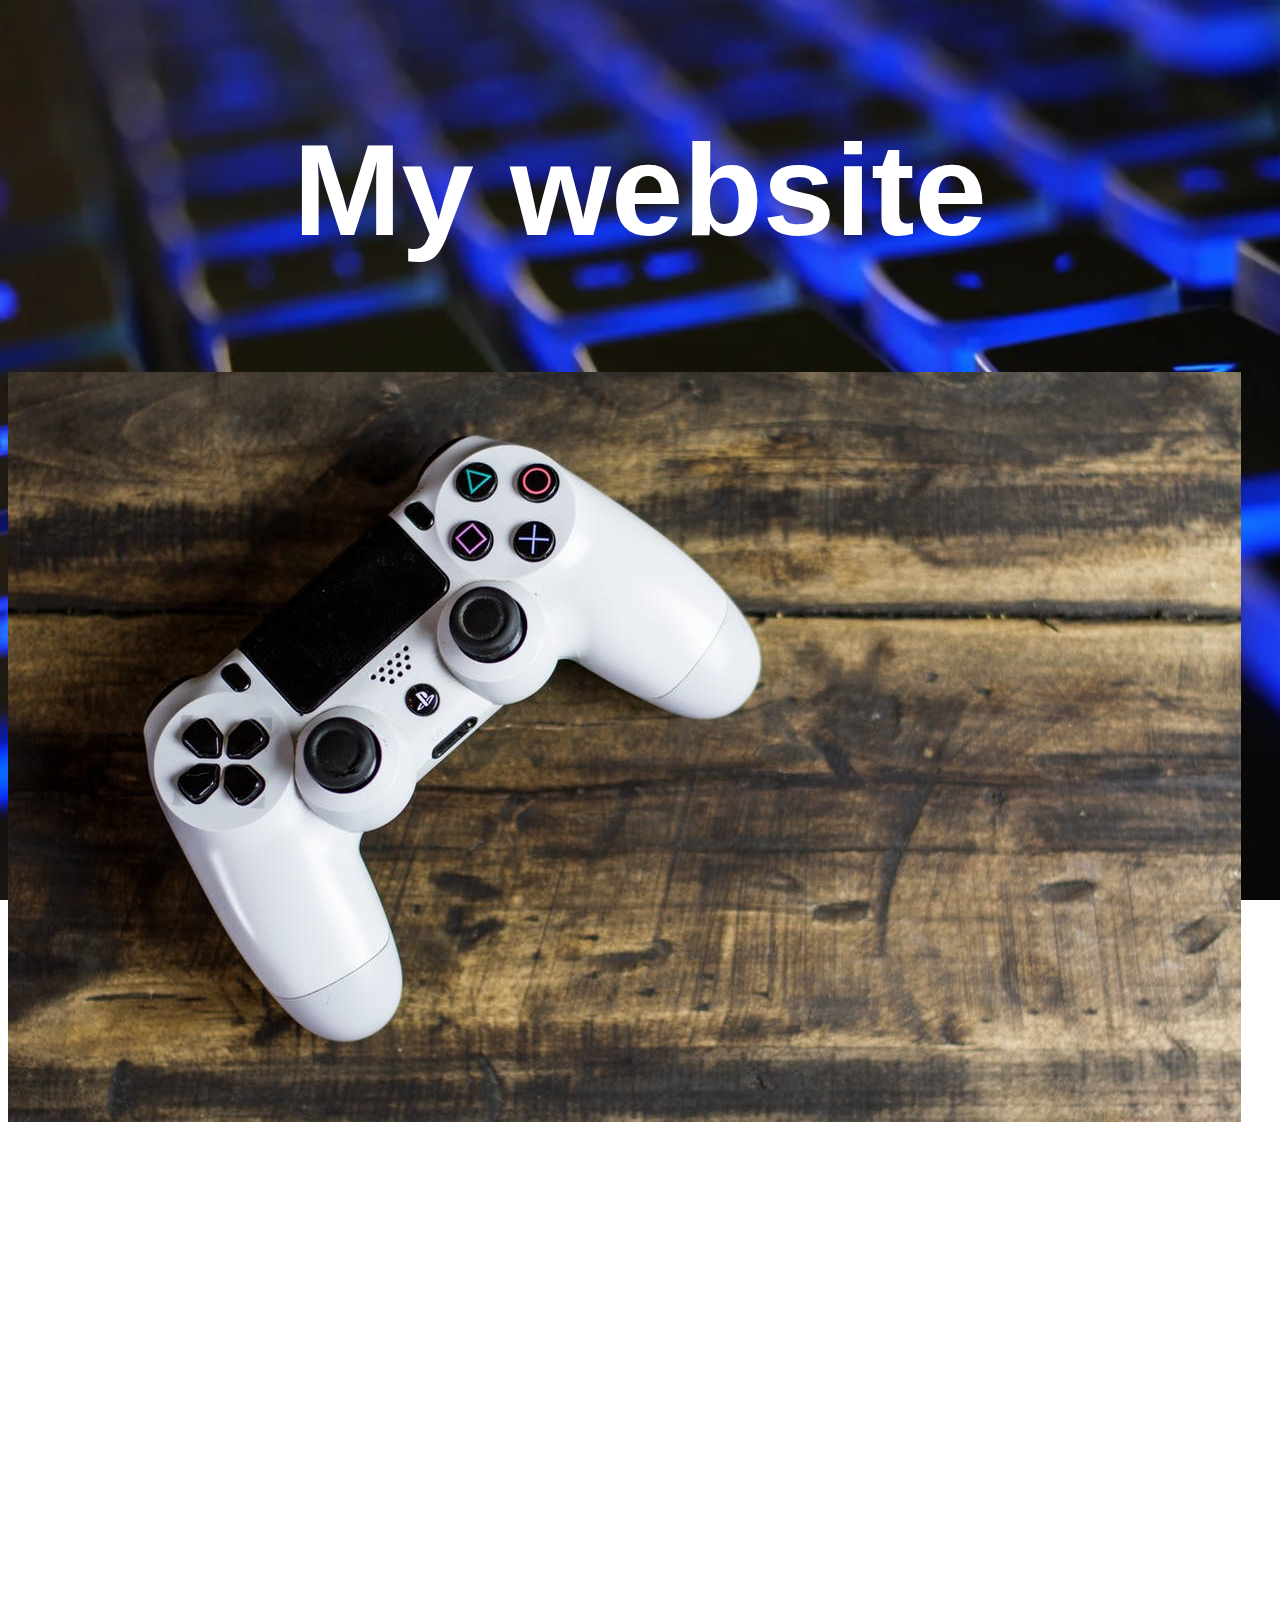
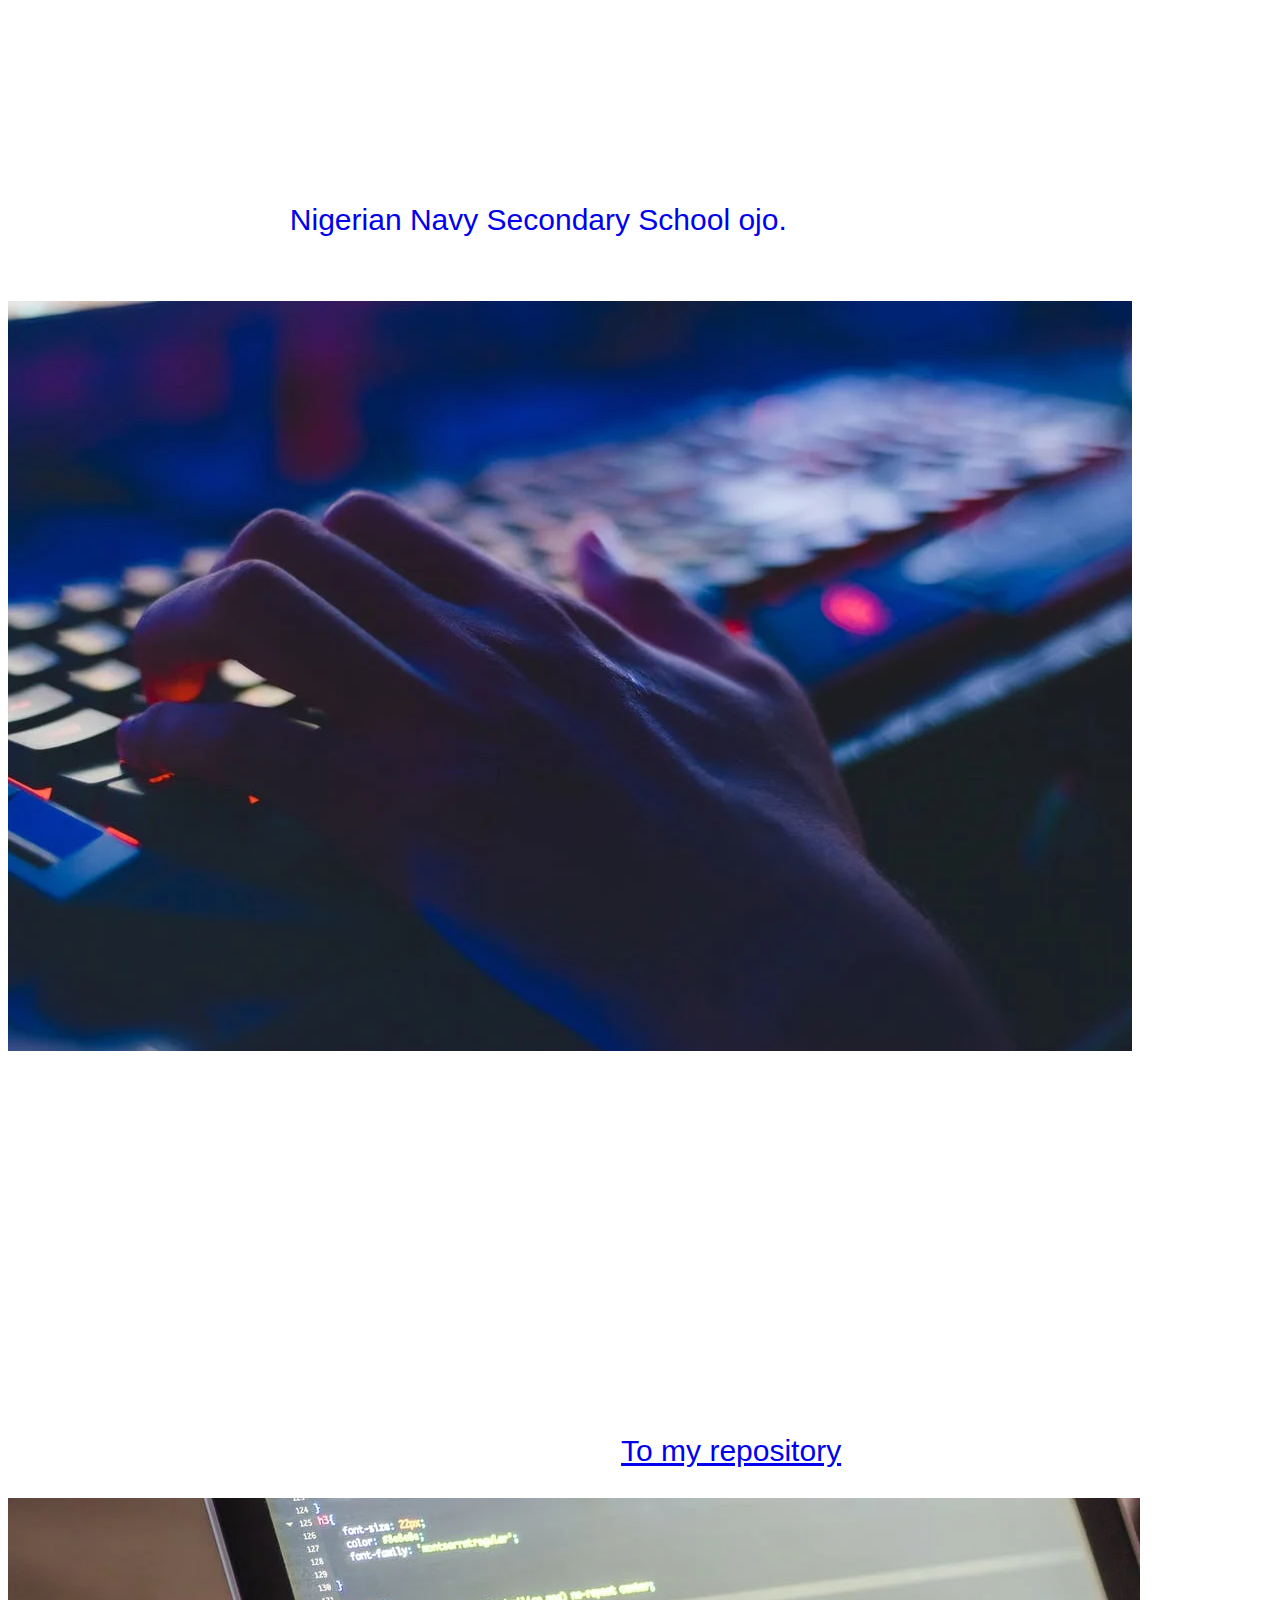
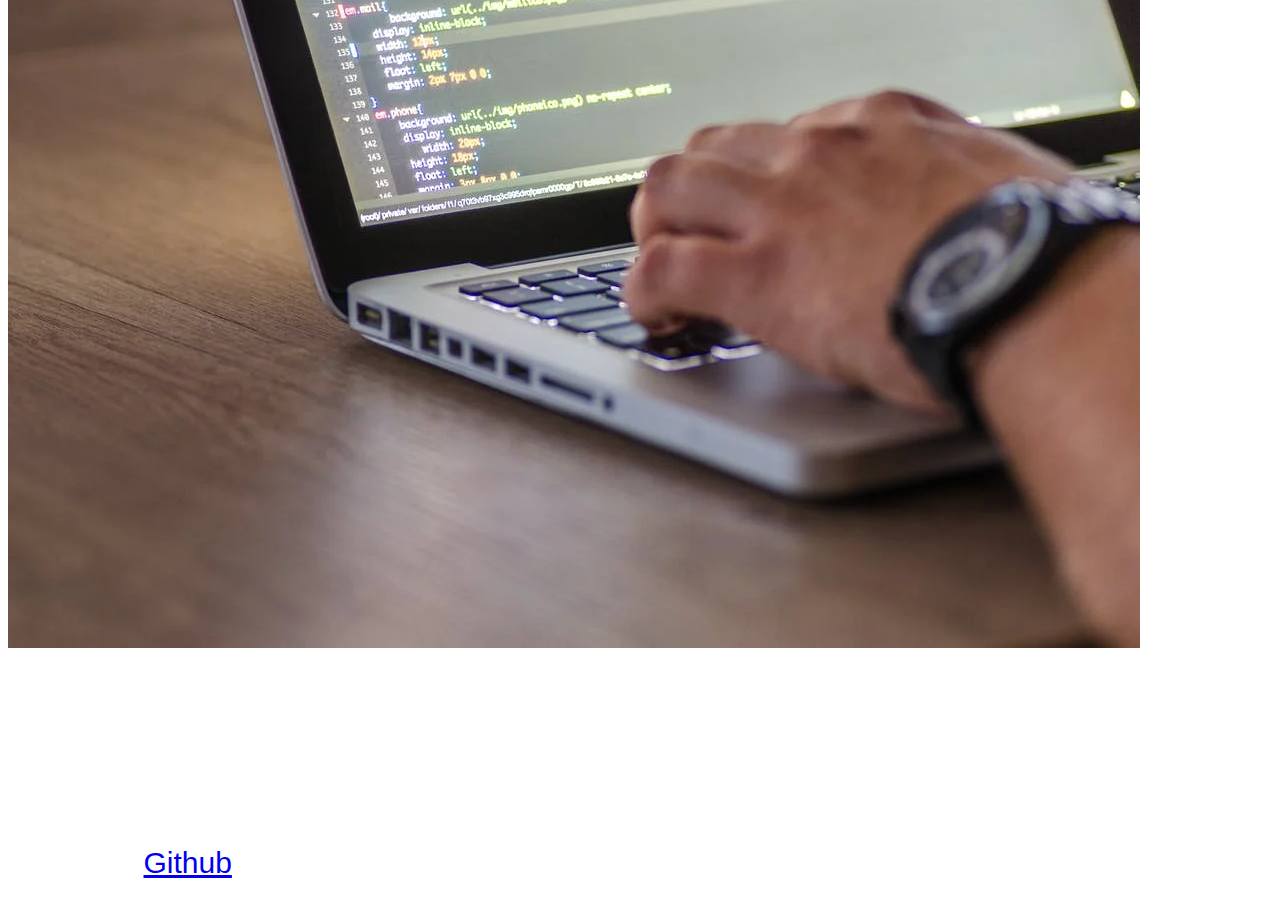
==== index.html @ fa643aad "my first code" ====
<!DOCTYPE html>
<html lang="en">
<head>
    <meta charset="UTF-8">
    <meta http-equiv="X-UA-Compatible" content="IE=edge">
    <meta name="viewport" content="width=device-width, initial-scale=1.0">
    <title>My Website</title>
    <link rel="stylesheet" href="./lesson.css">
    <link href="https://fonts.googleapis.com/css2?family=Lobster&display=swap" rel="stylesheet">
</head>
<body>
    <div class="hone"><h1>My website</h1></div>
    <img class="op"   src="./images/pexels-photo-275033.jpeg" alt="Image of the sea">
    <p>Lorem ipsum dolor sit amet consectetur adipisicing elit. Explicabo aut veritatis nobis at dolores illum totam libero consequatur, id quis. Minus, esse! Deleniti aspernatur eius qui quo natus hic consequatur minima explicabo? Animi alias dolores numquam nemo iure quisquam, consequuntur maxime sapiente! Nemo architecto ab similique asperiores earum facilis repellat vero nobis maxime nostrum. Odit minima iusto dolorem, magni possimus a voluptatibus facere consequuntur suscipit, beatae dolores tenetur illo, vitae dignissimos dolor perspiciatis molestiae sint delectus doloribus deleniti aliquid! Aperiam asperiores necessitatibus animi, perferendis, dignissimos vel id, eaque nulla quaerat expedita porro ad aliquid? Quasi aliquam illo autem dolores exercitationem.</p>
<br>
<div class="abt-me"><h2>About Me</h2></div>
<p>I am a student of the <a href="http://nnssojo.com" target="_blank" class="nnss-ojo">Nigerian Navy Secondary School ojo.</a>I am a teenager . I am learning how to code </p>
<img src="./images/keypad.webp" alt="image of a computer">
<br>
<br>
<br>
<div class="prj"><h2>Projects</h2></div>
<p>I currenty do not have a standard project ,but with time i will work on something large. So be sure to always checkout my Github repository <a href="https://github.com/Kestereliemenye/kester-file" target="_blank">To my repository </a>  </p>
<img src="/images/pexels-photo-574071.webp" alt="image of a man working on a project">
<h2>Contact us</h2>
<p>Whatsapp @+2348135620646</p>
<p>Github @ <a href="https://github.com/Kestereliemenye/kester-file.git">Github</a></p>

    
</body>
</html>
---- lesson.css ----
body{
    background: url(/images/board.webp);
   
    background-size: cover;
    background-repeat: no-repeat;
    background-position: center;
    background-attachment: fixed;
    font-family: 'Russo One',
    sans-serif;
    font-size: 30px;
}
h1{
    color: white;
    text-align: center;

}
p{
    color: white;
}
h2{
    color: white;
    
}
.hone{
    padding:20px;
    /* background-color:rgba(168, 50, 119, 0.6);
    margin: 100px 100px 50px 100px; */
    font-size:65px;

}
.abt-me{
    /* background-color:rgba(168, 50, 119, 0.6) ;
    margin: 100px 100px 50px 100px; */
    text-align: center;

    font-size:65px ;

}
.nnss-ojo{
    text-decoration: none;
}
.prj{
    /* background-color:rgba(168, 50, 119, 0.6);
    margin: 100px; */
    text-align: center;
    font-size:65px;
}
.bck-pic{
   
}
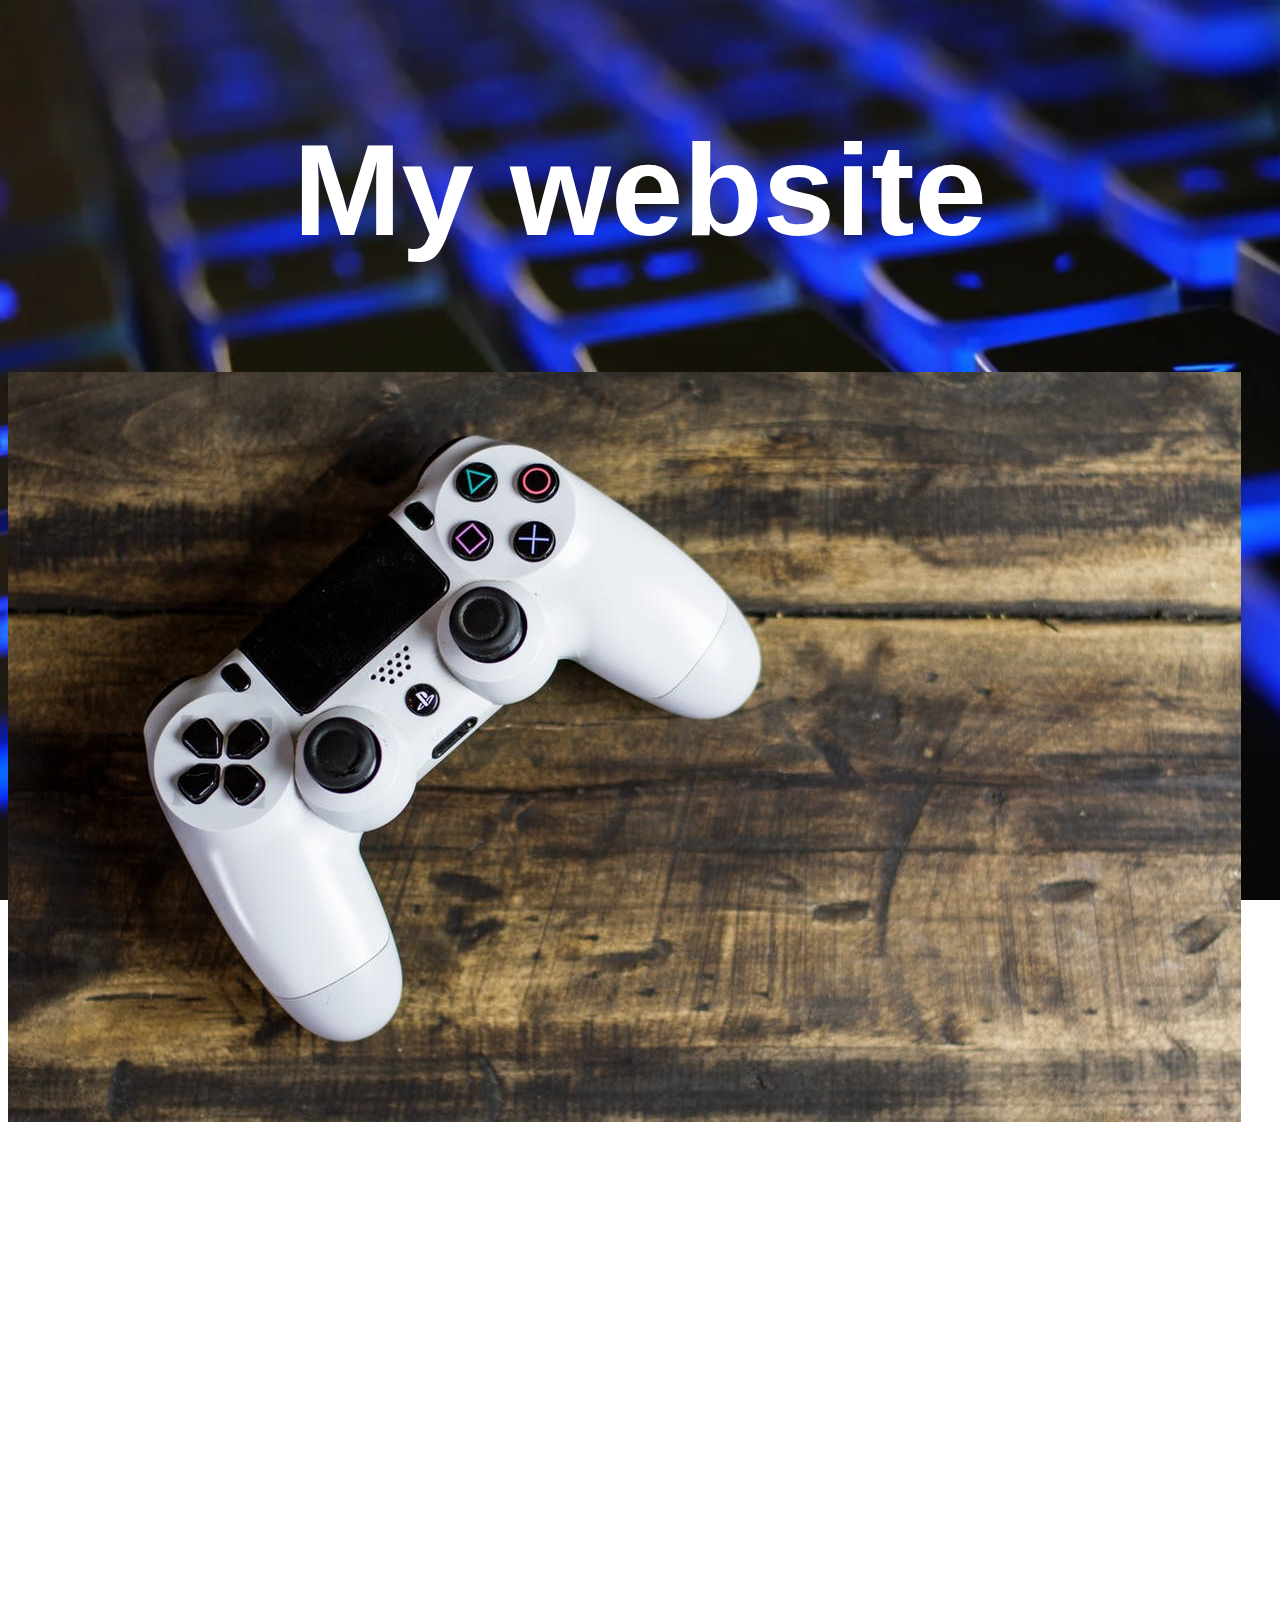
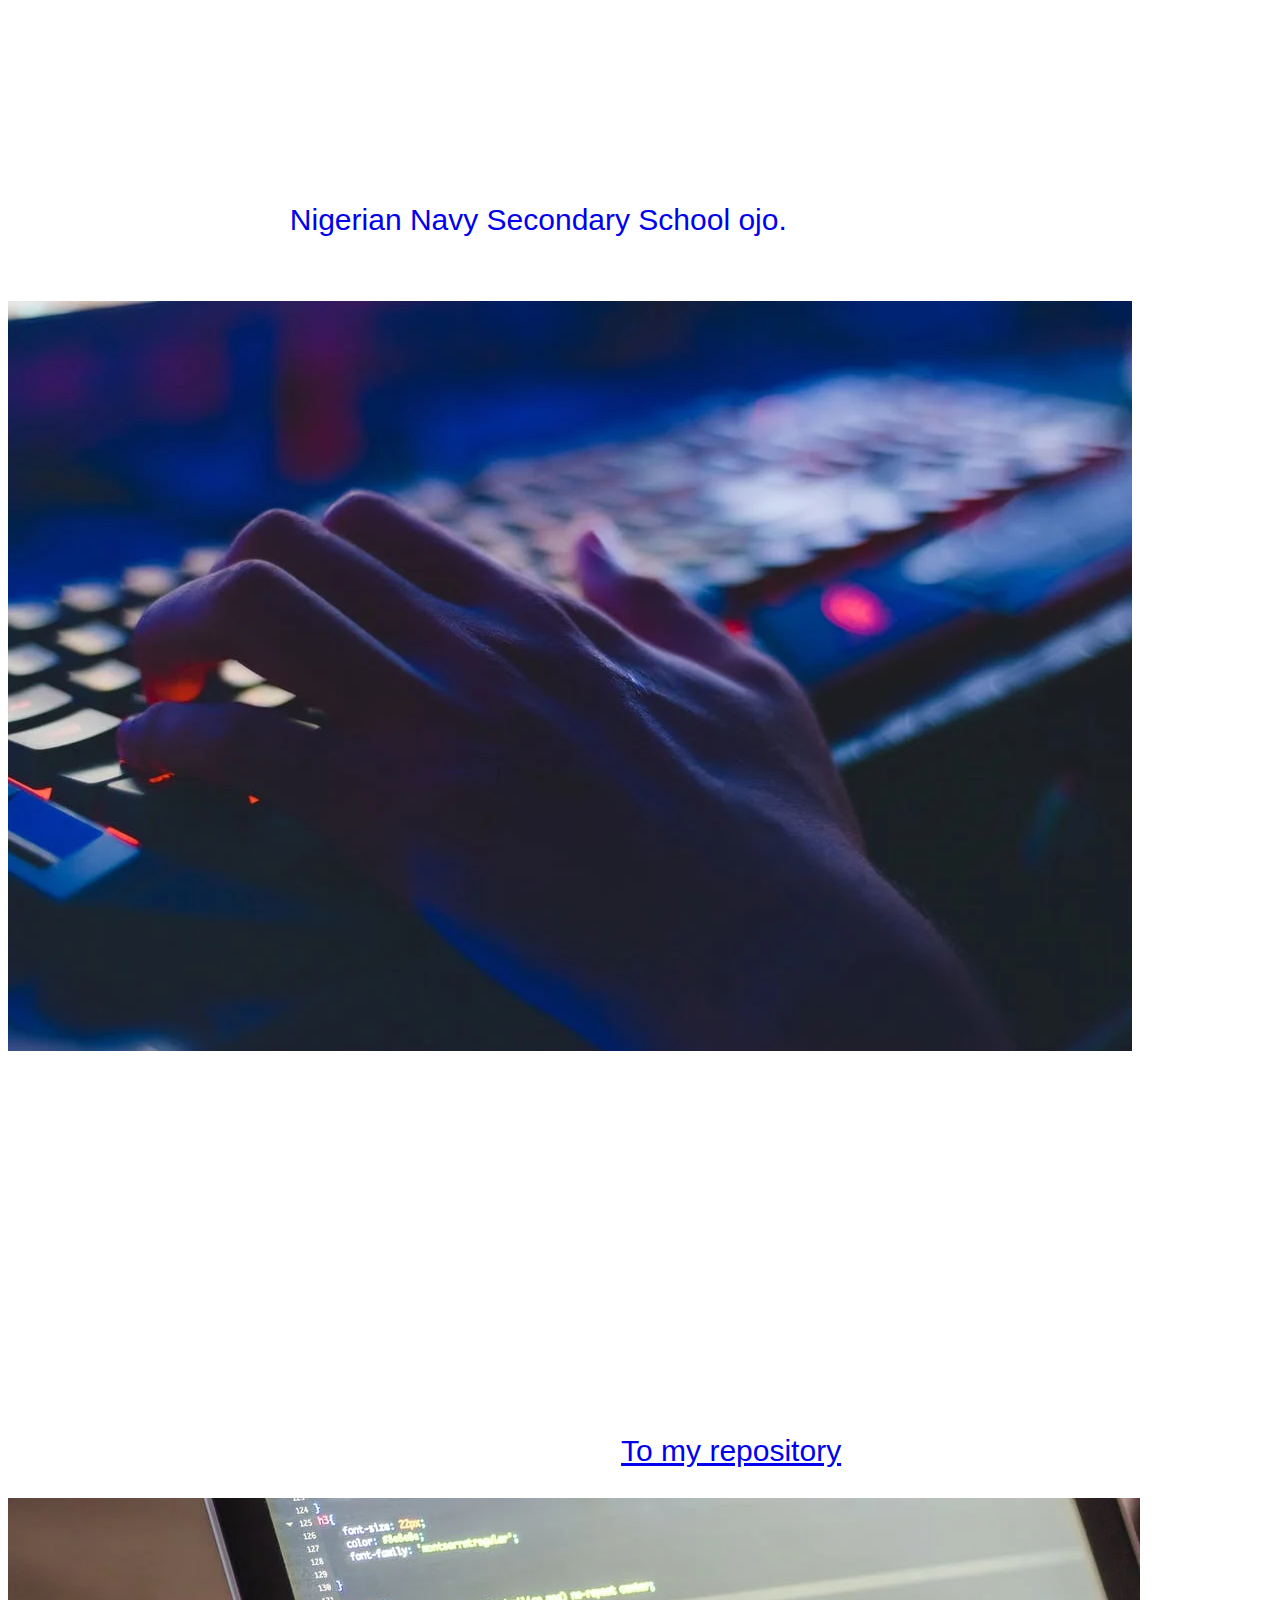
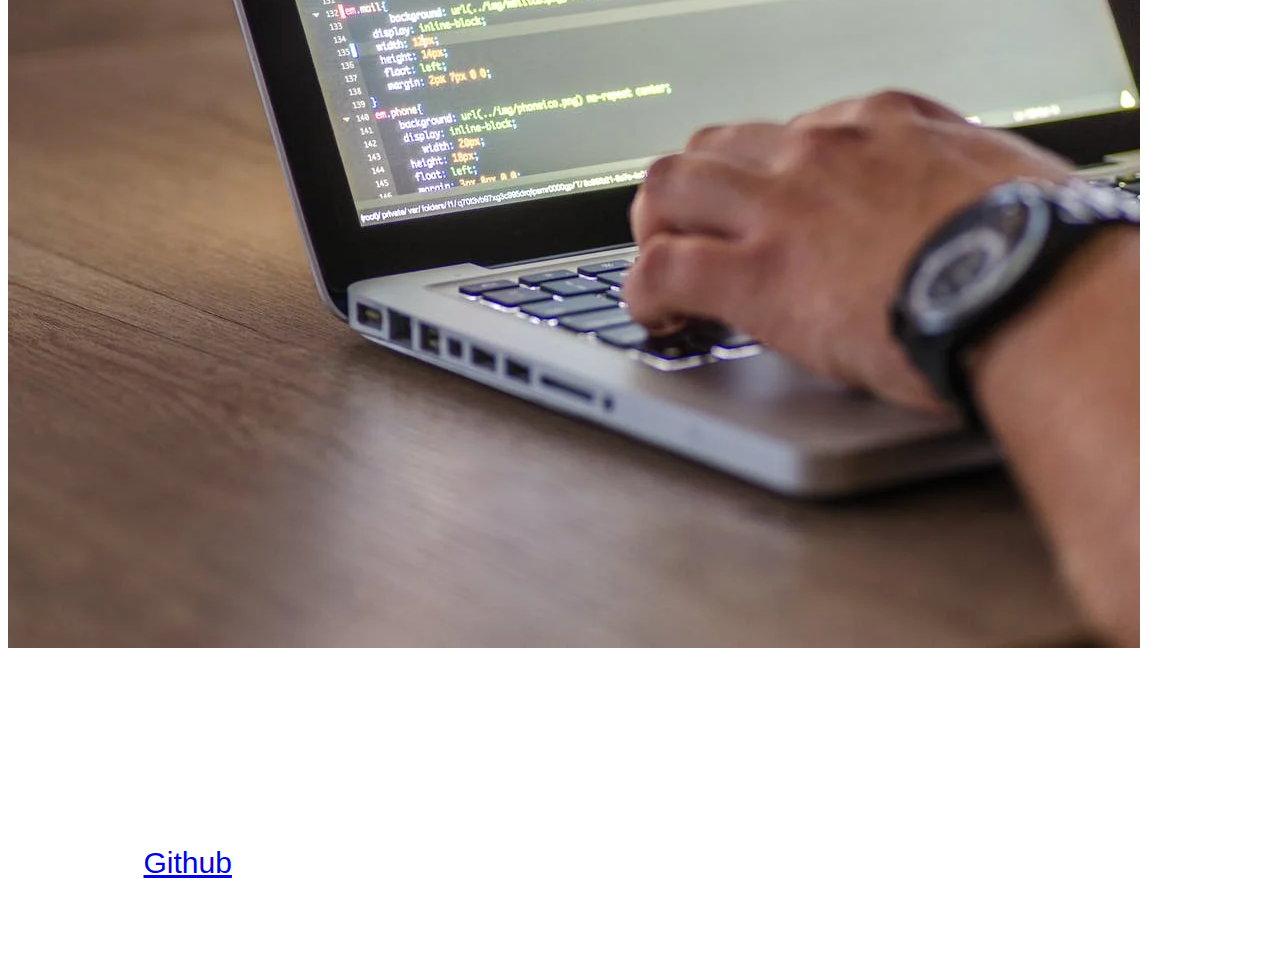
==== commit 3153ea80: "i added instagram to the contact us" ====
--- a/index.html
+++ b/index.html
@@ -4,7 +4,7 @@
     <meta charset="UTF-8">
     <meta http-equiv="X-UA-Compatible" content="IE=edge">
     <meta name="viewport" content="width=device-width, initial-scale=1.0">
-    <title>My Website</title>
+    <title>My Website - My  Journey</title>
     <link rel="stylesheet" href="./lesson.css">
     <link href="https://fonts.googleapis.com/css2?family=Lobster&display=swap" rel="stylesheet">
 </head>
@@ -25,6 +25,7 @@
 <h2>Contact us</h2>
 <p>Whatsapp @+2348135620646</p>
 <p>Github @ <a href="https://github.com/Kestereliemenye/kester-file.git">Github</a></p>
+<p>Instagram @</p>
 
     
 </body>
--- a/lesson.css
+++ b/lesson.css
@@ -45,6 +45,4 @@
     text-align: center;
     font-size:65px;
 }
-.bck-pic{
-   
-}
+.bck-pic{}
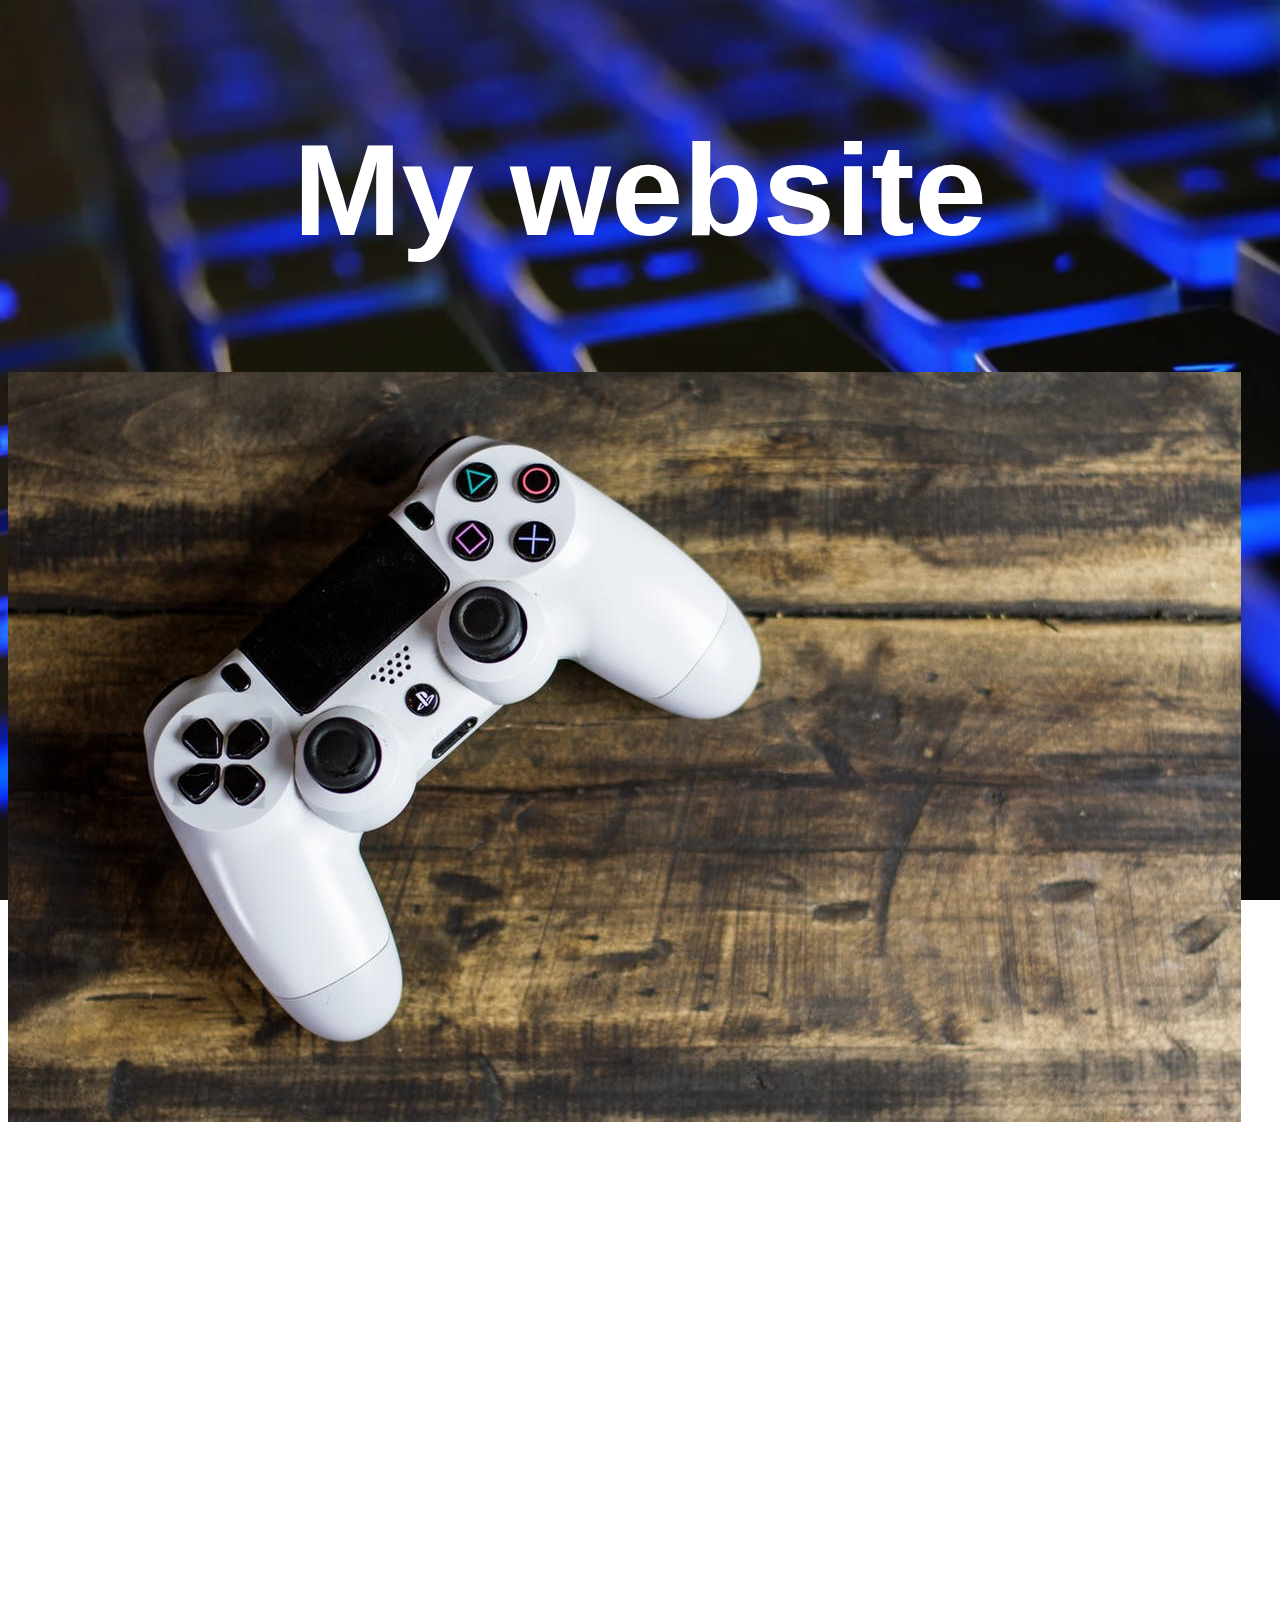
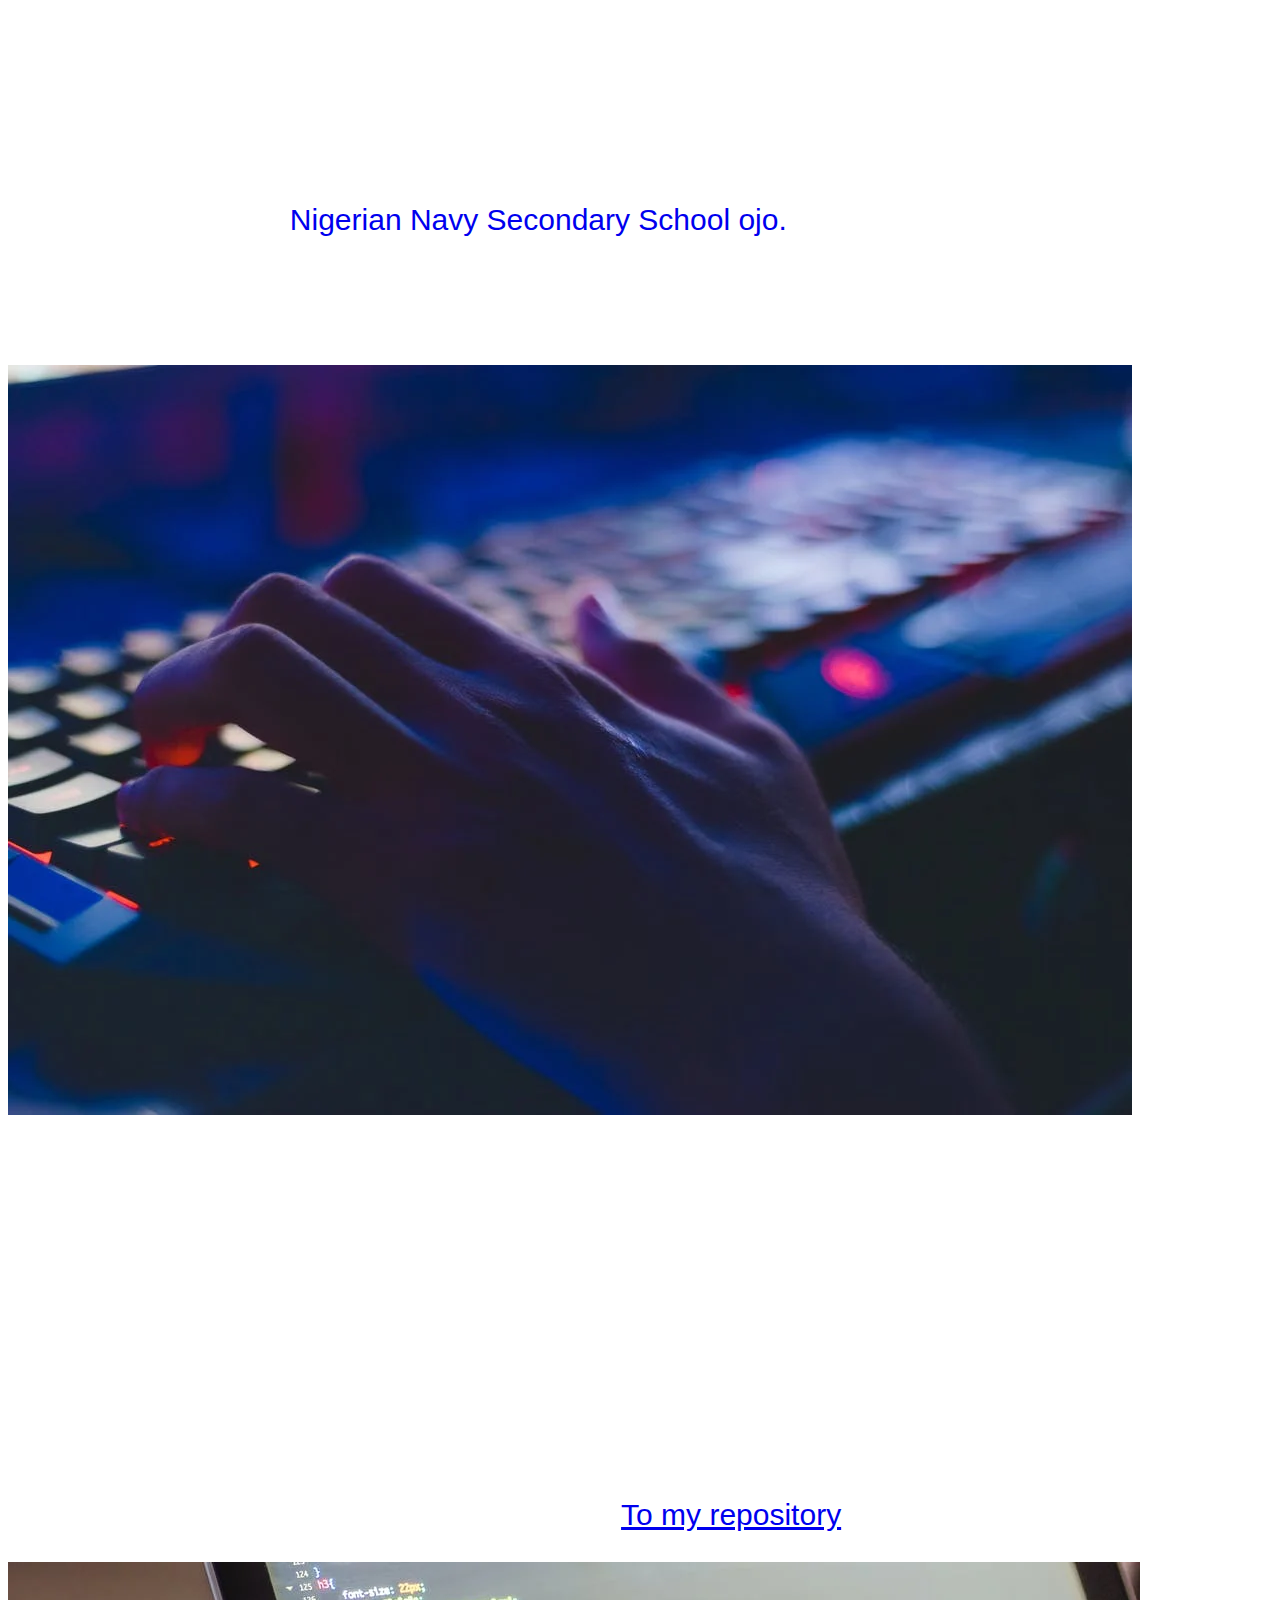
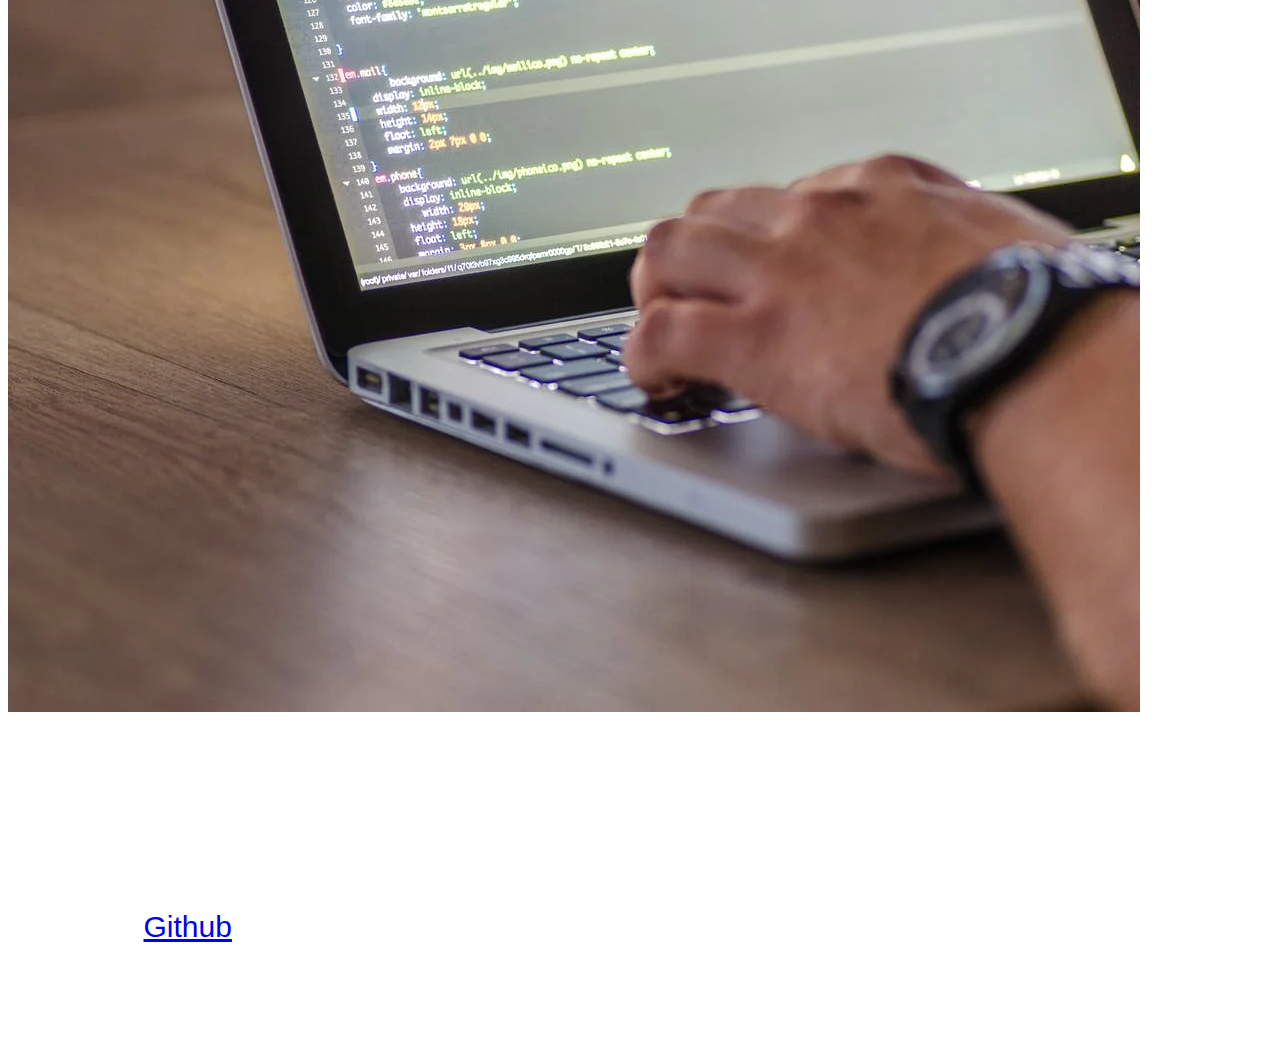
==== commit 655c7bac: "i added to about us heading" ====
--- a/index.html
+++ b/index.html
@@ -15,6 +15,7 @@
 <br>
 <div class="abt-me"><h2>About Me</h2></div>
 <p>I am a student of the <a href="http://nnssojo.com" target="_blank" class="nnss-ojo">Nigerian Navy Secondary School ojo.</a>I am a teenager . I am learning how to code </p>
+<p>I made my first repository on Github on <span class="may"> 9th of may 2022</span></p>
 <img src="./images/keypad.webp" alt="image of a computer">
 <br>
 <br>
@@ -25,7 +26,7 @@
 <h2>Contact us</h2>
 <p>Whatsapp @+2348135620646</p>
 <p>Github @ <a href="https://github.com/Kestereliemenye/kester-file.git">Github</a></p>
-<p>Instagram @</p>
+<p>Instagram </p>
 
     
 </body>
--- a/lesson.css
+++ b/lesson.css
@@ -45,4 +45,6 @@
     text-align: center;
     font-size:65px;
 }
-.bck-pic{}
+.may{
+    font-style:italic ;
+}
